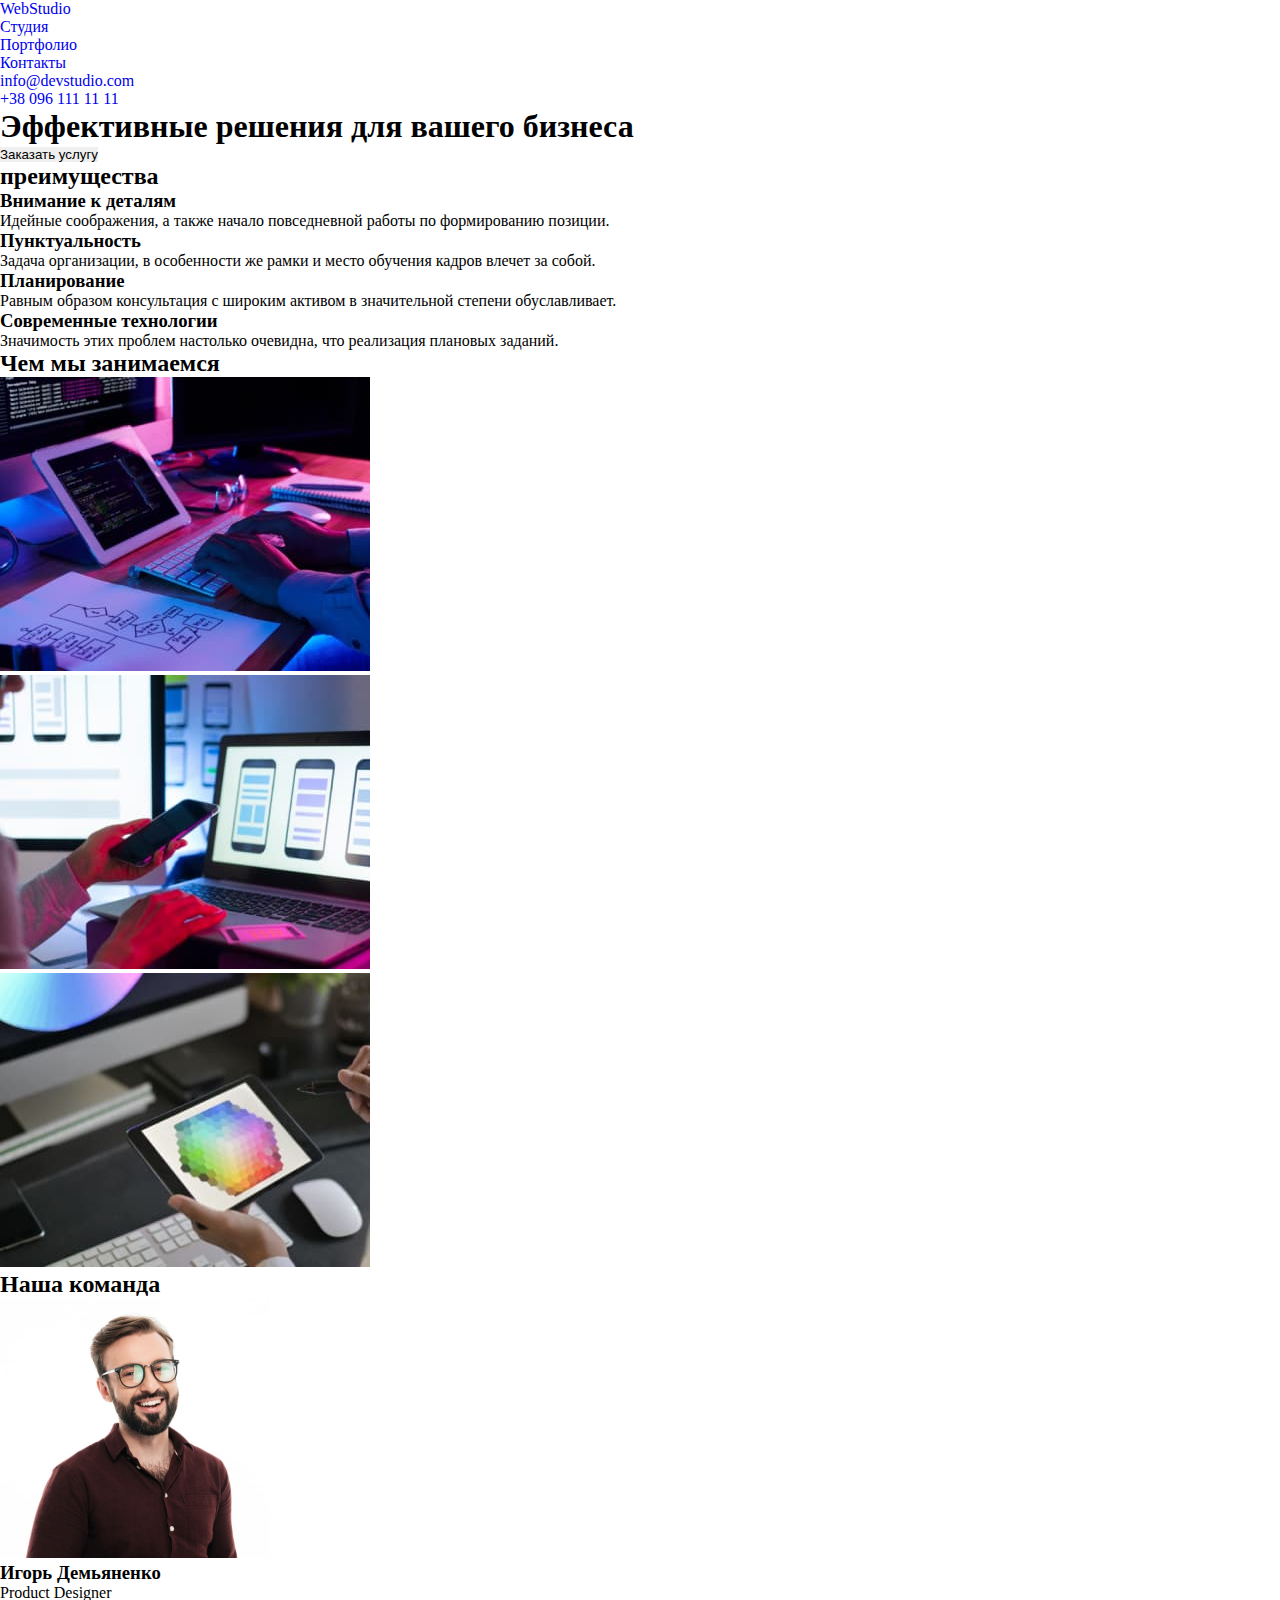
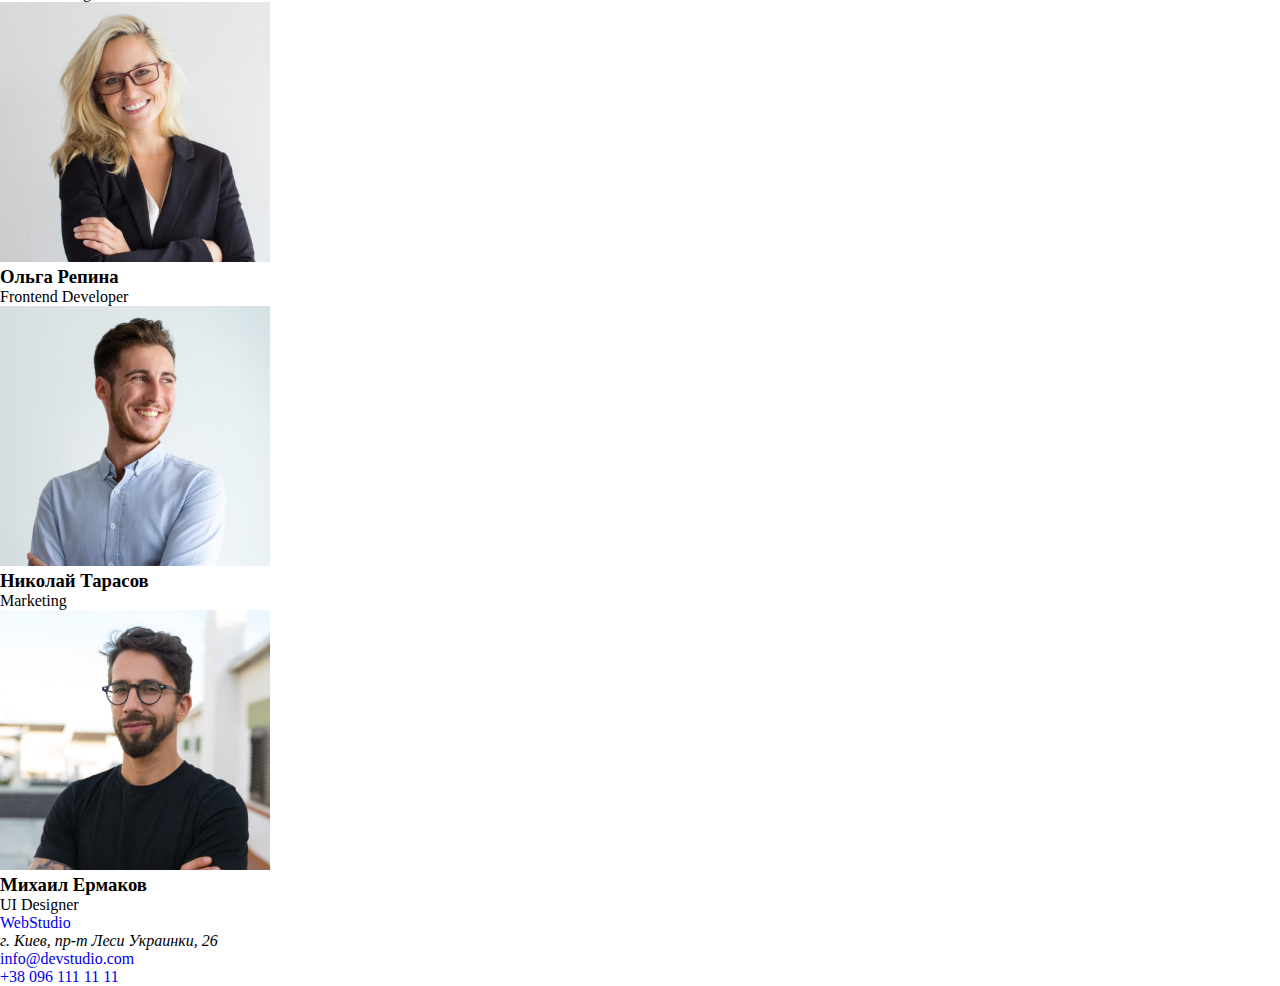
==== index.html @ 0d2b75cc "копирует предидущий репозиторий" ====
<!DOCTYPE html>
<html lang="ru">
<head>
    <meta charset="UTF-8">
    <meta http-equiv="X-UA-Compatible" content="IE=edge">
    <meta name="viewport" content="width=device-width, initial-scale=1.0">
    <title>Document</title>
    <link rel="stylesheet" href="./css/reset.css">
</head>
<body>
    <header>
        <a href="./index.html">Web<span>Studio</span> </a>
        <nav>
        <div class="container">
            <ul>
                <li><a href="./index.html" lang="en" >Студия</a></li>
                <li><a href="./portfolio.html">Портфолио</a></li>
                <li><a href="#">Контакты</a></li>
            </ul>
        </div>
    </nav>
        <ul>
            <li><a href="mailto:info@devstudio.com">info@devstudio.com</a></li>
            <li><a href="tel:+380961111111">+38 096 111 11 11</a></li>
        </ul>
    </header>
    <main>
        <section>
            <h1>Эффективные решения для вашего бизнеса</h1>
            <button type="button">Заказать услугу</button>
        </section>
        <section>
            <h2>преимущества</h2>
            <div class="container">
                <ul>
                    <li>
                        <h3>Внимание к деталям</h3>
                        <p>Идейные соображения, а также начало повседневной работы по формированию позиции.</p>
                    </li>
                    <li>
                        <h3>Пунктуальность</h3>
                        <p>Задача организации, в особенности же рамки и место обучения кадров влечет за собой.</p>
                    </li>
                    <li>
                        <h3>Планирование</h3>
                        <p>Равным образом консультация с широким активом в значительной степени обуславливает.</p>
                    </li>
                    <li>
                        <h3>Современные технологии</h3>
                        <p>Значимость этих проблем настолько очевидна, что реализация плановых заданий.</p>
                    </li>
                </ul>
            </div>
            
        </section>
        <section>
            <h2>Чем мы занимаемся</h2>
            <div class="container">
                <ul>
                    <li><img src="./images/img.jpg" alt="кодинг" width="370" height="294"></li>
                    <li><img src="./images/img1.jpg" alt="стилизация" width="370" height="294" ></li>
                    <li><img src="./images/img2.jpg" alt="адаптация" width="370" height="294" ></li>
                </ul>
            </div>
        </section>
        <section>
            <h2>Наша команда</h2>
            <div class="container">
                <ul>
                    <li>
                        <img src="./images/img3.jpg" alt="Игорь Демьяненко" width="270" height="260" >
                        <div>
                            <h3>Игорь Демьяненко</h3>
                            <p lang="en">Product Designer</p>
                        </div>
                    </li>
                    <li>
                        <img src="./images/img4.jpg" alt="Ольга Репина" width="270" height="260" >
                        <div>
                            <h3>Ольга Репина</h3>
                            <p lang="en">Frontend Developer</p>
                        </div>
                    </li>
                    <li>
                        <img src="./images/img5.jpg" alt="Николай Тарасов" width="270" height="260" >
                        <div>
                            <h3>Николай Тарасов</h3>
                            <p lang="en">Marketing</p>
                        </div>
                    </li>
                    <li>
                        <img src="./images/img6.jpg" alt="Михаил Ермаков" width="270" height="260" >
                        <div>
                            <h3>Михаил Ермаков</h3>
                            <p lang="en">UI Designer</p>
                        </div>
                    </li>
                </ul>
            </div>
        </section>
    </main>
    <footer>
        <div class="container">
            <a href="./index.html">Web<span>Studio</span> </a>
            <ul>
                <li><address>г. Киев, пр-т Леси Украинки, 26</address></li>
                <li><a href="mailto:info@devstudio.com">info@devstudio.com</a></li>
                <li><a href="tel:+380961111111">+38 096 111 11 11</a></li>
            </ul>
        </div>
    </footer>
</body>
</html>
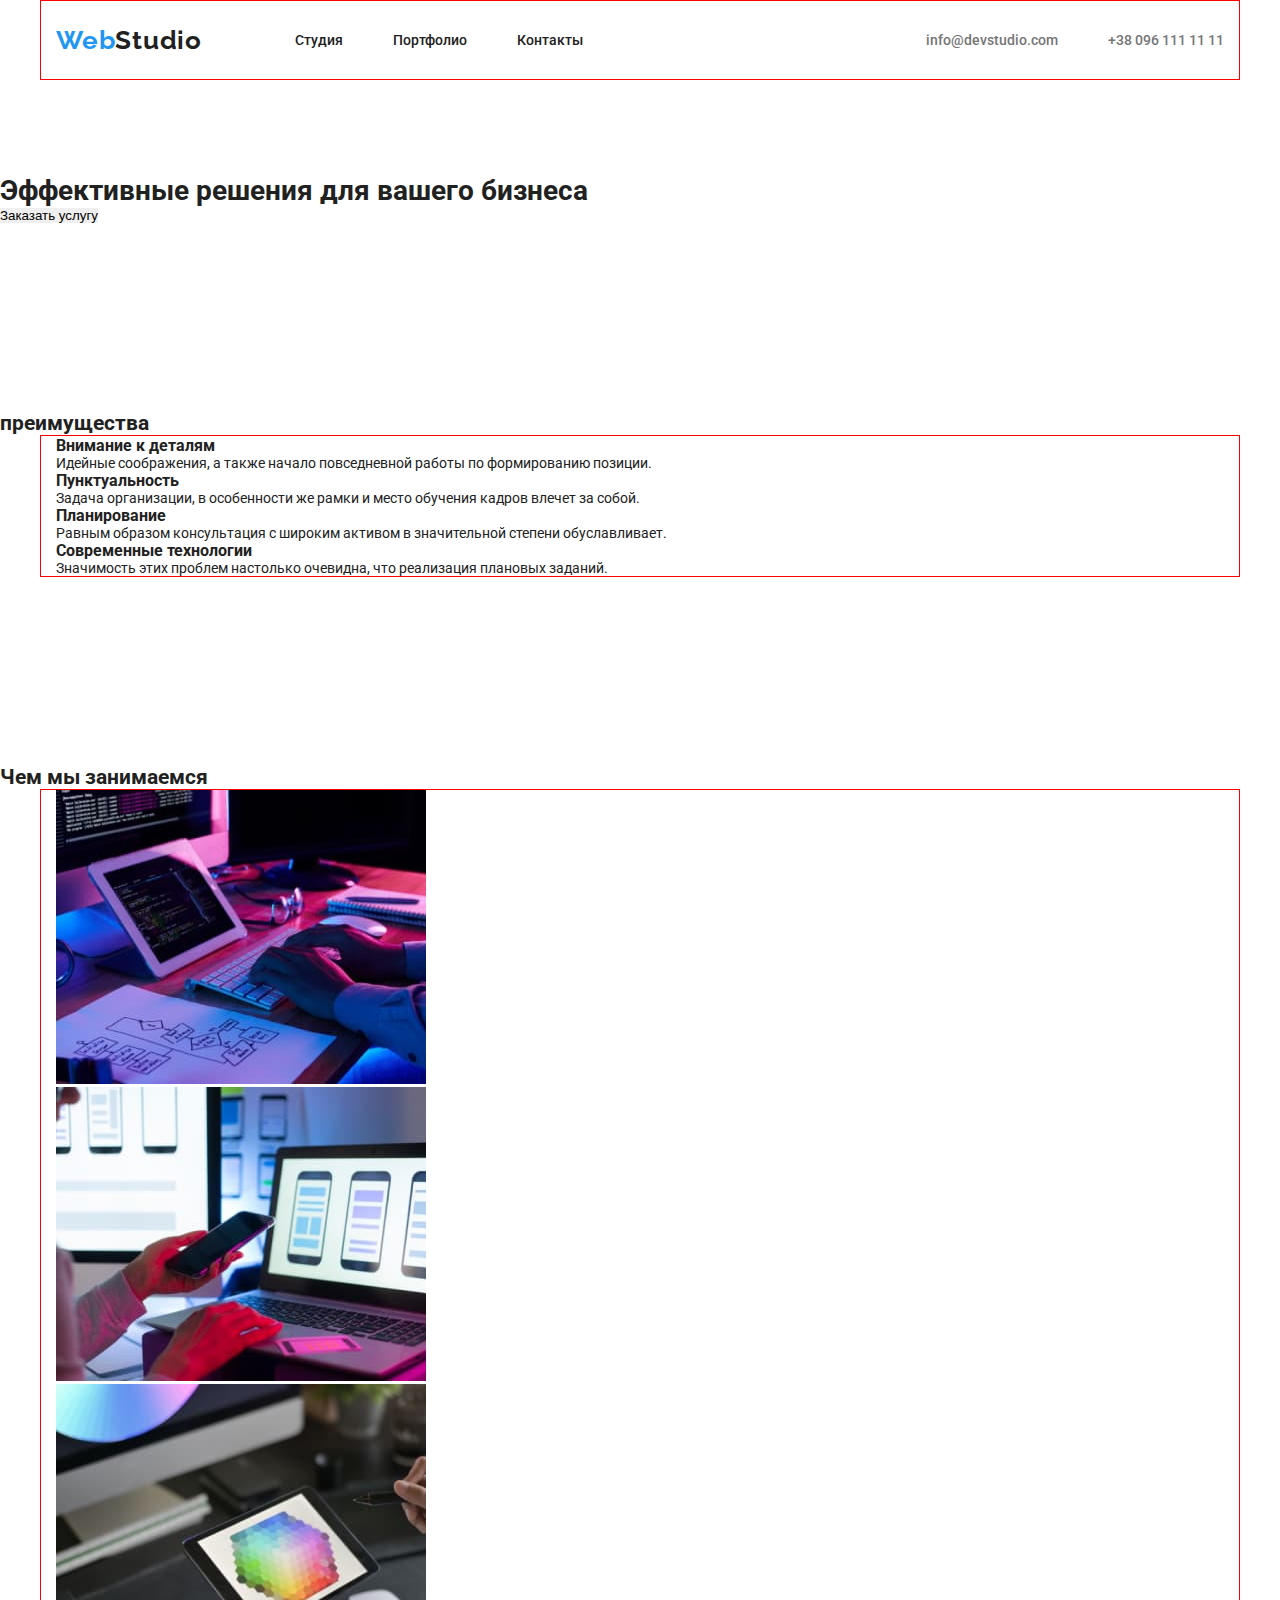
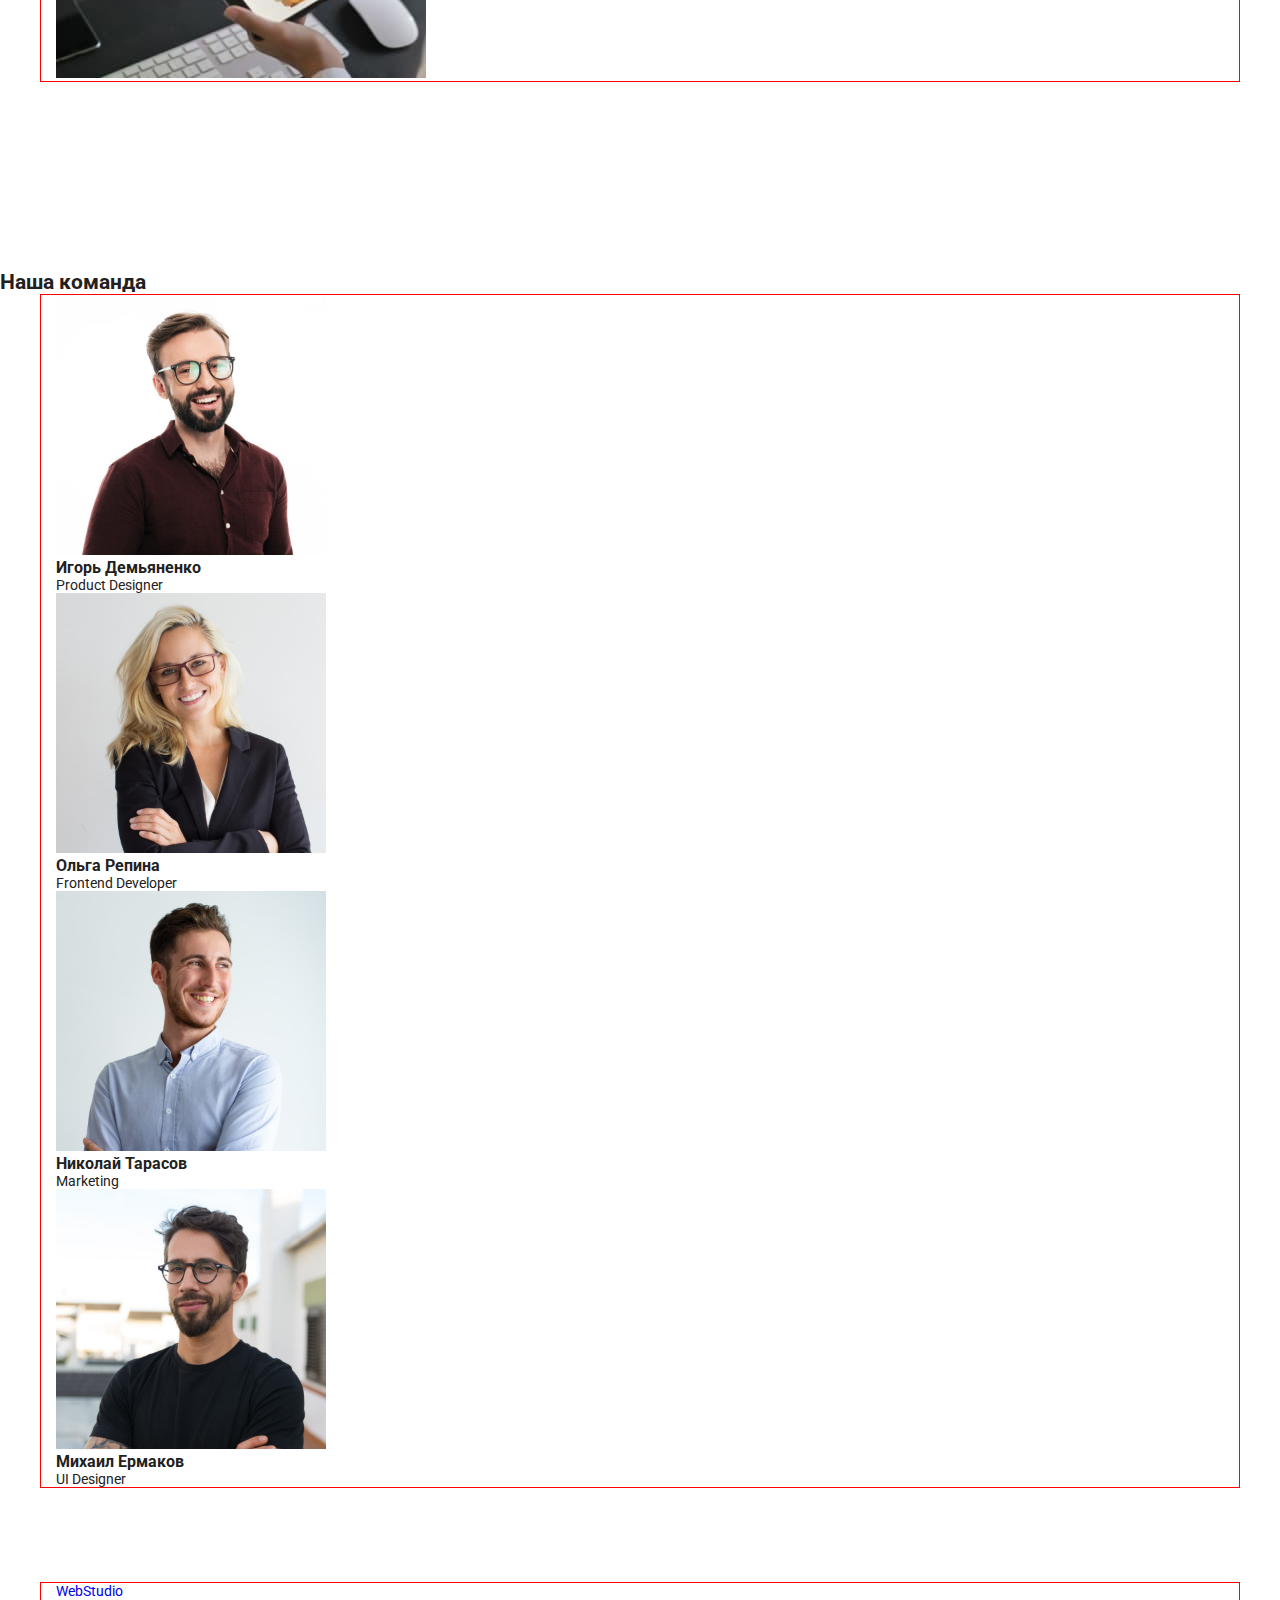
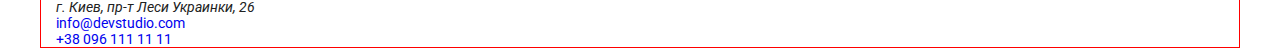
==== commit e1f8329e: "добавляет базовые стили body и работает со стилизацией header" ====
--- a/index.html
+++ b/index.html
@@ -5,31 +5,38 @@
     <meta http-equiv="X-UA-Compatible" content="IE=edge">
     <meta name="viewport" content="width=device-width, initial-scale=1.0">
     <title>Document</title>
+    <link rel="preconnect" href="https://fonts.googleapis.com">
+<link rel="preconnect" href="https://fonts.gstatic.com" crossorigin>
+<link href="https://fonts.googleapis.com/css2?family=Montserrat&family=Roboto:wght@400;500;700&display=swap" rel="stylesheet">
     <link rel="stylesheet" href="./css/reset.css">
+    <link rel="stylesheet" href="./css/style.css">
+    <link rel="preconnect" href="https://fonts.googleapis.com">
+<link rel="preconnect" href="https://fonts.gstatic.com" crossorigin>
+<link href="https://fonts.googleapis.com/css2?family=Montserrat&family=Raleway:wght@700&family=Roboto:wght@400;500;700&display=swap" rel="stylesheet">
 </head>
 <body>
-    <header>
-        <a href="./index.html">Web<span>Studio</span> </a>
-        <nav>
-        <div class="container">
-            <ul>
-                <li><a href="./index.html" lang="en" >Студия</a></li>
-                <li><a href="./portfolio.html">Портфолио</a></li>
-                <li><a href="#">Контакты</a></li>
+    <header class="header">
+        <div class="container header-container">
+            <nav class="page-nav">
+                <a href="./index.html" class="logo">Web<span>Studio</span> </a>
+                    <ul class="nav-links">
+                        <li class="nav-links-item"><a class="nav-links-link" href="./index.html" lang="en" >Студия</a></li>
+                        <li class="nav-links-item"><a class="nav-links-link" href="./portfolio.html">Портфолио</a></li>
+                        <li class="nav-links-item"><a class="nav-links-link" href="#">Контакты</a></li>
+                    </ul>
+            </nav>
+            <ul class="contacts">
+               <li class="contacts-item"><a class="contacts-link" href="mailto:info@devstudio.com">info@devstudio.com</a></li>
+                <li class="contacts-item"><a class="contacts-link" href="tel:+380961111111">+38 096 111 11 11</a></li>
             </ul>
         </div>
-    </nav>
-        <ul>
-            <li><a href="mailto:info@devstudio.com">info@devstudio.com</a></li>
-            <li><a href="tel:+380961111111">+38 096 111 11 11</a></li>
-        </ul>
     </header>
     <main>
-        <section>
+        <section class="section">
             <h1>Эффективные решения для вашего бизнеса</h1>
             <button type="button">Заказать услугу</button>
         </section>
-        <section>
+        <section class="section">
             <h2>преимущества</h2>
             <div class="container">
                 <ul>
@@ -53,7 +60,7 @@
             </div>
             
         </section>
-        <section>
+        <section class="section">
             <h2>Чем мы занимаемся</h2>
             <div class="container">
                 <ul>
@@ -63,7 +70,7 @@
                 </ul>
             </div>
         </section>
-        <section>
+        <section class="section">
             <h2>Наша команда</h2>
             <div class="container">
                 <ul>
--- a/css/style.css
+++ b/css/style.css
@@ -0,0 +1,67 @@
+:root {
+--primary-color: #212121;
+--secondary-color: #757575;
+--white-color: #fff;
+}
+body  {
+    font-size: 14px;
+    font-weight: 400;
+    font-style: normal;
+    font-family: 'Roboto', sans-serif;
+    color: var(--primary-color);
+}
+.section {
+    padding: 94px 0;
+}
+.container {
+    width: 1200px;
+    margin: 0 auto;
+    border: 1px solid red;
+    padding: 0 15px;
+}
+.page-nav,
+.contacts,
+.nav-links,
+.header-container {
+    display: flex;
+}
+.header-container {
+    justify-content: space-between;
+}
+.logo {
+font-family: 'Raleway', sans-serif;
+font-weight: bold;
+font-size: 26px;
+line-height: calc(31 / 26);
+letter-spacing: 0.03em;
+color: #2196F3;
+margin-right: 93px;
+}
+.logo span {
+    color: var(--primary-color);
+}
+.nav-links-item + .nav-links-item {
+    margin-left: 50px;
+}
+.contacts-item:not(:last-child) {
+    margin-right: 50px;
+}
+.nav-links-link,
+.contacts-link {
+    padding: 31px 0;
+    display: block;
+    color: var(--primary-color);
+    font-weight: 500;
+}
+.contacts-link {
+    color: var(--secondary-color);
+}
+.page-nav {
+    align-items: center;
+}
+.nav-links-link:hover,
+.contacts-link:hover,
+.nav-links-link:focus,
+.contacts-link:focus {
+    color: #2196F3;
+}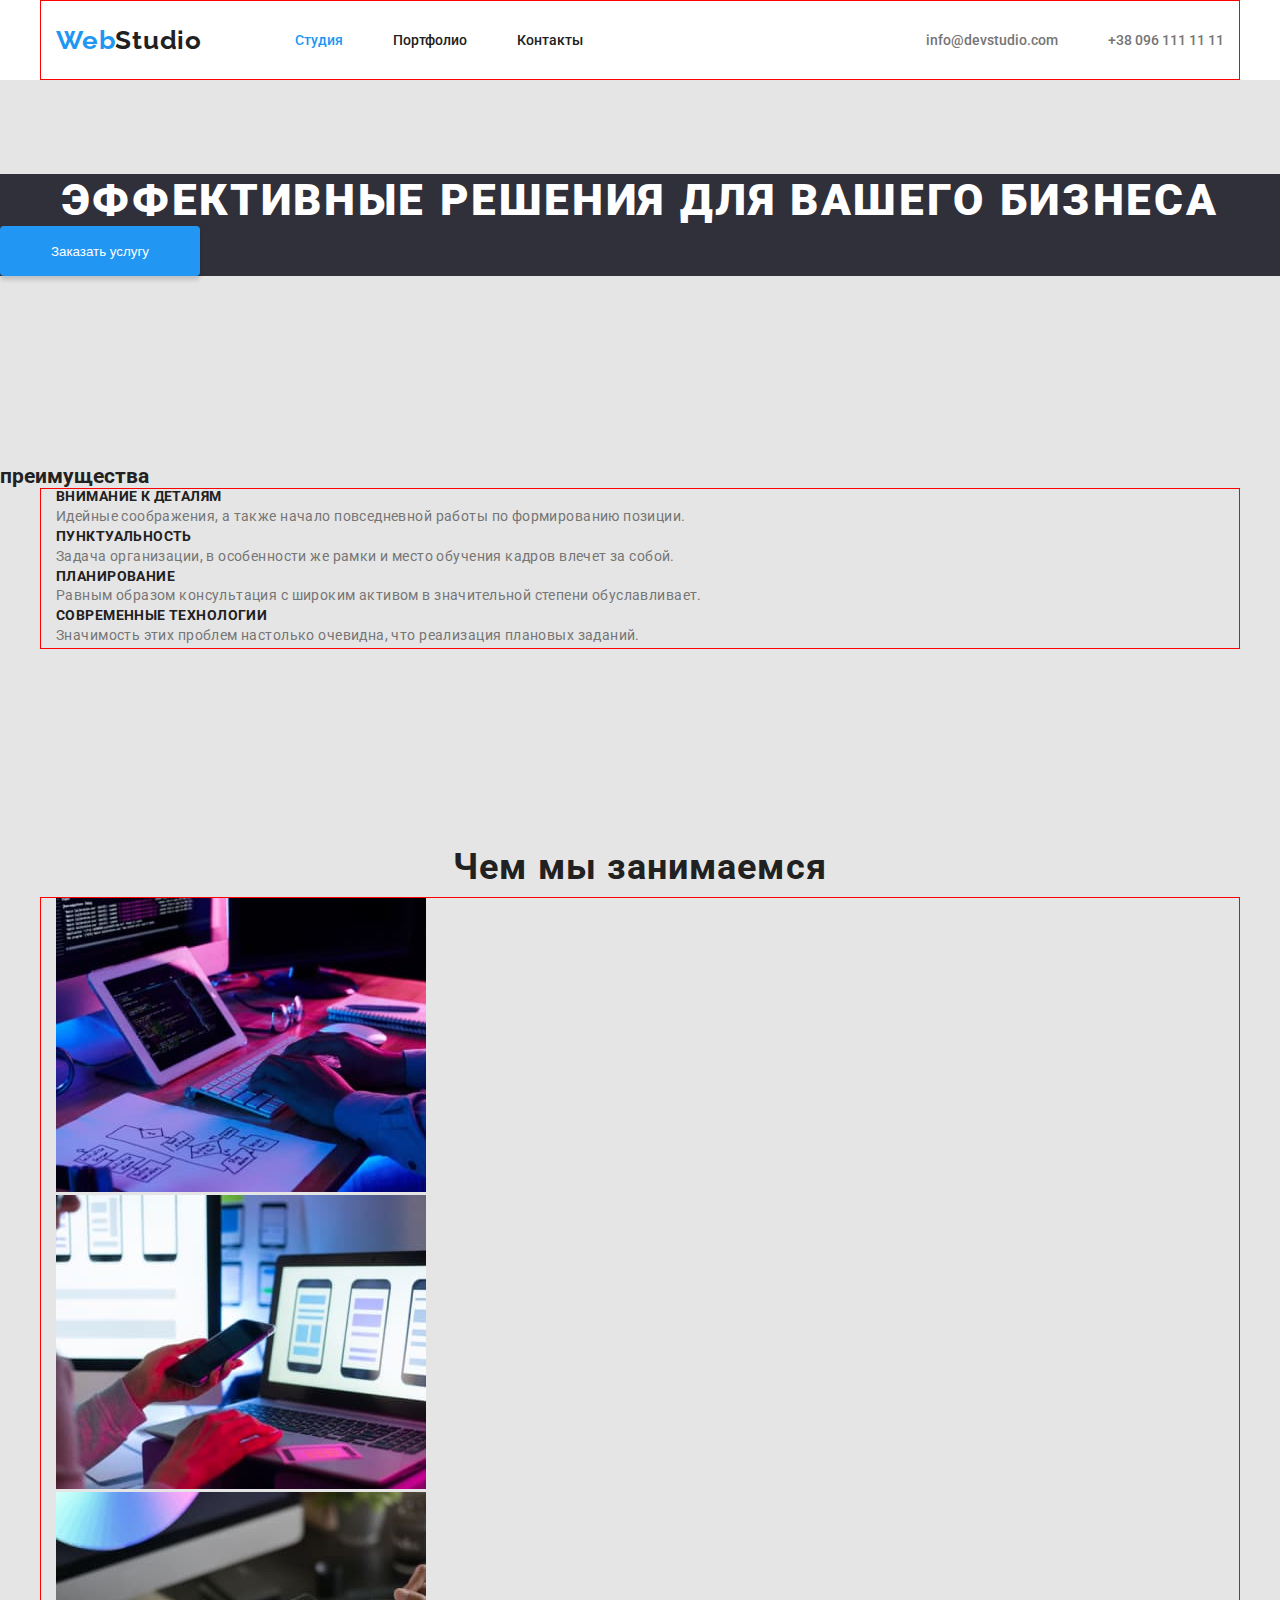
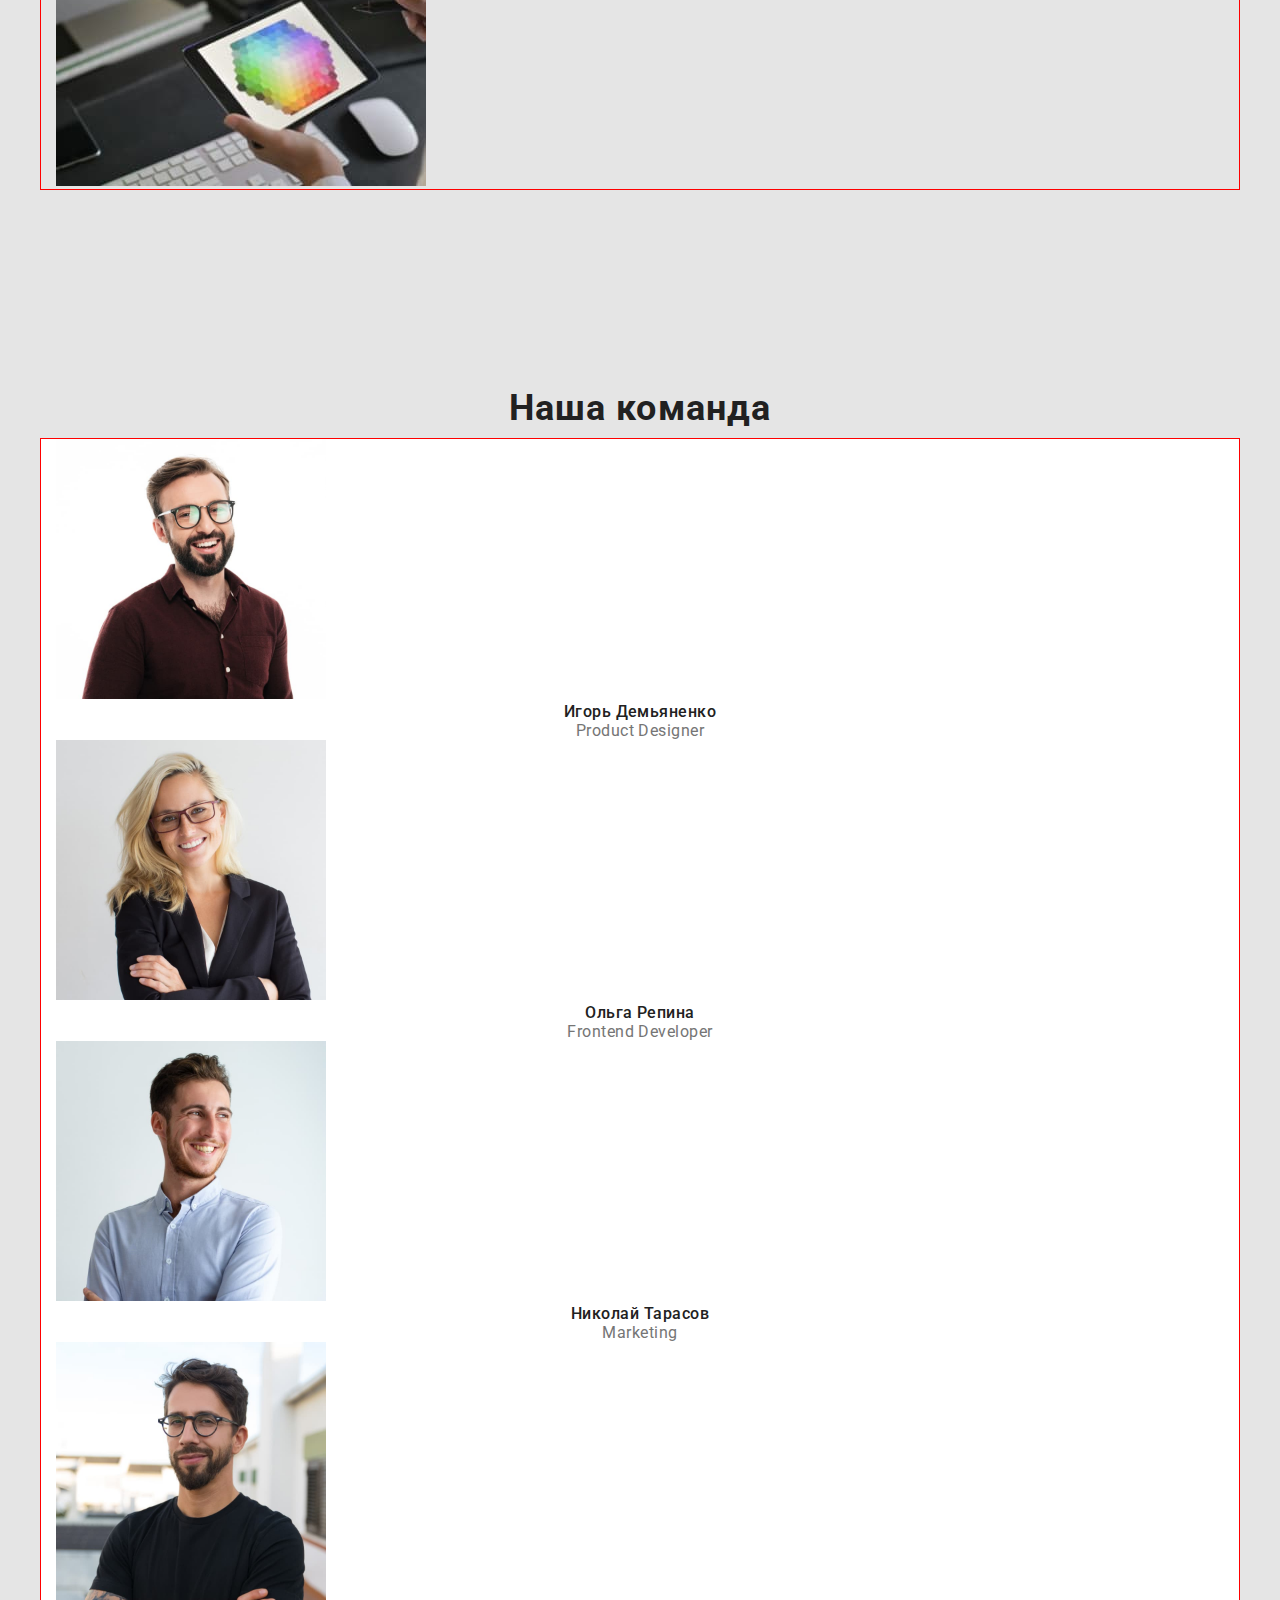
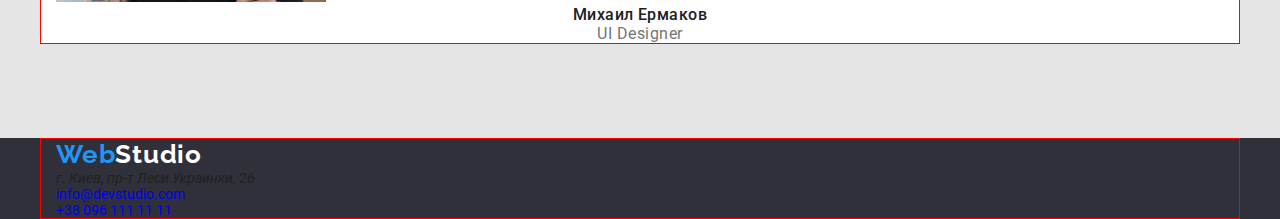
==== commit 300e6aa6: "продолжает работу со стилями" ====
--- a/index.html
+++ b/index.html
@@ -6,21 +6,19 @@
     <meta name="viewport" content="width=device-width, initial-scale=1.0">
     <title>Document</title>
     <link rel="preconnect" href="https://fonts.googleapis.com">
-<link rel="preconnect" href="https://fonts.gstatic.com" crossorigin>
-<link href="https://fonts.googleapis.com/css2?family=Montserrat&family=Roboto:wght@400;500;700&display=swap" rel="stylesheet">
+    <link rel="preconnect" href="https://fonts.googleapis.com">
+    <link rel="preconnect" href="https://fonts.gstatic.com" crossorigin>
+    <link href="https://fonts.googleapis.com/css2?family=Raleway:wght@700&family=Roboto:wght@400;500;700&display=swap" rel="stylesheet">
     <link rel="stylesheet" href="./css/reset.css">
     <link rel="stylesheet" href="./css/style.css">
-    <link rel="preconnect" href="https://fonts.googleapis.com">
-<link rel="preconnect" href="https://fonts.gstatic.com" crossorigin>
-<link href="https://fonts.googleapis.com/css2?family=Montserrat&family=Raleway:wght@700&family=Roboto:wght@400;500;700&display=swap" rel="stylesheet">
 </head>
 <body>
     <header class="header">
         <div class="container header-container">
-            <nav class="page-nav">
+            <nav class="site-nav">
                 <a href="./index.html" class="logo">Web<span>Studio</span> </a>
                     <ul class="nav-links">
-                        <li class="nav-links-item"><a class="nav-links-link" href="./index.html" lang="en" >Студия</a></li>
+                        <li class="nav-links-item"><a class="nav-links-link current" href="./index.html" >Студия</a></li>
                         <li class="nav-links-item"><a class="nav-links-link" href="./portfolio.html">Портфолио</a></li>
                         <li class="nav-links-item"><a class="nav-links-link" href="#">Контакты</a></li>
                     </ul>
@@ -33,35 +31,37 @@
     </header>
     <main>
         <section class="section">
-            <h1>Эффективные решения для вашего бизнеса</h1>
-            <button type="button">Заказать услугу</button>
+            <div class="hero">
+                <h1>Эффективные решения для вашего бизнеса</h1>
+                <button type="button" class="primary">Заказать услугу</button>
+            </div>
         </section>
         <section class="section">
             <h2>преимущества</h2>
             <div class="container">
                 <ul>
                     <li>
-                        <h3>Внимание к деталям</h3>
-                        <p>Идейные соображения, а также начало повседневной работы по формированию позиции.</p>
+                        <h3 class="list-of-benefits">Внимание к деталям</h3>
+                        <p class="list-of-benefits-description">Идейные соображения, а также начало повседневной работы по формированию позиции.</p>
                     </li>
                     <li>
-                        <h3>Пунктуальность</h3>
-                        <p>Задача организации, в особенности же рамки и место обучения кадров влечет за собой.</p>
+                        <h3 class="list-of-benefits">Пунктуальность</h3>
+                        <p class="list-of-benefits-description">Задача организации, в особенности же рамки и место обучения кадров влечет за собой.</p>
                     </li>
                     <li>
-                        <h3>Планирование</h3>
-                        <p>Равным образом консультация с широким активом в значительной степени обуславливает.</p>
+                        <h3 class="list-of-benefits">Планирование</h3>
+                        <p class="list-of-benefits-description">Равным образом консультация с широким активом в значительной степени обуславливает.</p>
                     </li>
                     <li>
-                        <h3>Современные технологии</h3>
-                        <p>Значимость этих проблем настолько очевидна, что реализация плановых заданий.</p>
+                        <h3 class="list-of-benefits">Современные технологии</h3>
+                        <p class="list-of-benefits-description">Значимость этих проблем настолько очевидна, что реализация плановых заданий.</p>
                     </li>
                 </ul>
             </div>
             
         </section>
         <section class="section">
-            <h2>Чем мы занимаемся</h2>
+            <h2 class="visible-title">Чем мы занимаемся</h2>
             <div class="container">
                 <ul>
                     <li><img src="./images/img.jpg" alt="кодинг" width="370" height="294"></li>
@@ -71,44 +71,44 @@
             </div>
         </section>
         <section class="section">
-            <h2>Наша команда</h2>
-            <div class="container">
+            <h2 class="visible-title">Наша команда</h2>
+            <div class="container team">
                 <ul>
                     <li>
                         <img src="./images/img3.jpg" alt="Игорь Демьяненко" width="270" height="260" >
                         <div>
-                            <h3>Игорь Демьяненко</h3>
-                            <p lang="en">Product Designer</p>
+                            <h3 class="employee-names">Игорь Демьяненко</h3>
+                            <p lang="en" class="position-of-employees">Product Designer</p>
                         </div>
                     </li>
                     <li>
                         <img src="./images/img4.jpg" alt="Ольга Репина" width="270" height="260" >
                         <div>
-                            <h3>Ольга Репина</h3>
-                            <p lang="en">Frontend Developer</p>
+                            <h3 class="employee-names">Ольга Репина</h3>
+                            <p lang="en" class="position-of-employees">Frontend Developer</p>
                         </div>
                     </li>
                     <li>
                         <img src="./images/img5.jpg" alt="Николай Тарасов" width="270" height="260" >
                         <div>
-                            <h3>Николай Тарасов</h3>
-                            <p lang="en">Marketing</p>
+                            <h3 class="employee-names">Николай Тарасов</h3>
+                            <p lang="en" class="position-of-employees">Marketing</p>
                         </div>
                     </li>
                     <li>
                         <img src="./images/img6.jpg" alt="Михаил Ермаков" width="270" height="260" >
                         <div>
-                            <h3>Михаил Ермаков</h3>
-                            <p lang="en">UI Designer</p>
+                            <h3 class="employee-names">Михаил Ермаков</h3>
+                            <p lang="en" class="position-of-employees">UI Designer</p>
                         </div>
                     </li>
                 </ul>
             </div>
         </section>
     </main>
-    <footer>
+    <footer class="footer">
         <div class="container">
-            <a href="./index.html">Web<span>Studio</span> </a>
+            <a href="./index.html" class="logo-footer">Web<span class="logo-studio-footer">Studio</span> </a>
             <ul>
                 <li><address>г. Киев, пр-т Леси Украинки, 26</address></li>
                 <li><a href="mailto:info@devstudio.com">info@devstudio.com</a></li>
--- a/css/style.css
+++ b/css/style.css
@@ -1,40 +1,60 @@
+/* variables */
 :root {
---primary-color: #212121;
---secondary-color: #757575;
---white-color: #fff;
+    --primary-font-family: 'Roboto', sans-serif;
+    --secondary-font-family: 'Raleway', sans-serif;
+    --primary-color: #212121;
+    --secondary-color: #757575;
+    --white-color: #fff;
+    --accent-color: #2196f3;
+    --background-body-color: #E5E5E5;
+    --background-secondary-color: #2F303A;
+    --nav-button-color: #F5F4FA;
 }
+/* basic settings */
 body  {
     font-size: 14px;
     font-weight: 400;
     font-style: normal;
-    font-family: 'Roboto', sans-serif;
+    font-family:var(--primary-font-family);
     color: var(--primary-color);
+    background-color: var(--background-body-color);
 }
 .section {
     padding: 94px 0;
 }
+h1, h2, h3, h4, h5, h6 {
+    font-family: var(--primary-font-family)
+}
+/* header */
+.header {
+    background-color: var(--white-color);
+}
+
 .container {
     width: 1200px;
     margin: 0 auto;
     border: 1px solid red;
     padding: 0 15px;
 }
-.page-nav,
+.site-nav,
 .contacts,
 .nav-links,
 .header-container {
     display: flex;
 }
+.site-nav .nav-links-link.current {
+color: var(--accent-color);
+}
 .header-container {
     justify-content: space-between;
 }
 .logo {
-font-family: 'Raleway', sans-serif;
+font-family:var(--secondary-font-family);
 font-weight: bold;
 font-size: 26px;
 line-height: calc(31 / 26);
 letter-spacing: 0.03em;
-color: #2196F3;
+color: var(--accent-color);
 margin-right: 93px;
 }
 .logo span {
@@ -56,12 +76,102 @@
 .contacts-link {
     color: var(--secondary-color);
 }
-.page-nav {
+.site-nav {
     align-items: center;
 }
 .nav-links-link:hover,
 .contacts-link:hover,
 .nav-links-link:focus,
 .contacts-link:focus {
-    color: #2196F3;
+    color: var(--accent-color);
+}
+h1 {
+    font-weight: 900;
+    font-size: 44px;
+    line-height: 1,44;
+    text-align: center;
+    letter-spacing: 0.06em;
+    text-transform: uppercase;
+    color: var(--white-color);
+}
+.list-of-benefits {
+    font-weight: 700;
+    font-size: 14px;
+    line-height: 1.14;
+    letter-spacing: 0.03em;
+    text-transform: uppercase;
+
+}
+.list-of-benefits-description {
+    font-family: Roboto;
+    font-weight: 400;
+    font-size: 14px;
+    line-height: 1.7;
+    letter-spacing: 0.03em;
+    color: var(--secondary-color);
+}
+.hero {
+    background-color: var(--background-secondary-color);
+}
+.team {
+    background-color: var(--white-color)
+}
+.visible-title {
+    font-weight: 700;
+    font-size: 36px;
+    line-height: 1.67;
+    text-align: center;
+    letter-spacing: 0.03em;
+}
+.employee-names {
+    font-weight: 500;
+    font-size: 16px;
+    line-height: 1.19;
+    text-align: center;
+    letter-spacing: 0.03em;
+
+}
+.position-of-employees {
+    font-weight: 400;
+    font-size: 16px;
+    line-height: 1.19;
+    text-align: center;
+    letter-spacing: 0.03em;
+    color: var(--secondary-color);
+}
+.footer {
+    background-color: var(--background-secondary-color);
+}
+.logo-footer {
+    font-family: var(--secondary-font-family);
+    font-weight: 700;
+    font-size: 26px;
+    line-height: 1.19;
+    letter-spacing: 0.03em;
+    color: var(--accent-color);
+}
+.logo-studio-footer {
+    color: var(--white-color);
+}
+/* button */
+.button {
+color: var(--primary-color);
+background-color: var(--nav-button-color);
+}
+.button:hover,
+.button:focus {
+    color: var(--white-color);
+    background-color: var(--accent-color);
+}
+.primary {
+    box-shadow: 0px 4px 4px rgba(0, 0, 0, 0.15);
+    border-radius: 4px;
+    width: 200px;
+    height: 50px;
+    color: var(--white-color);
+    background-color: var(--accent-color);
+}
+.primary:hover,
+.primary:focus {
+    background-color: #188CE8;
 }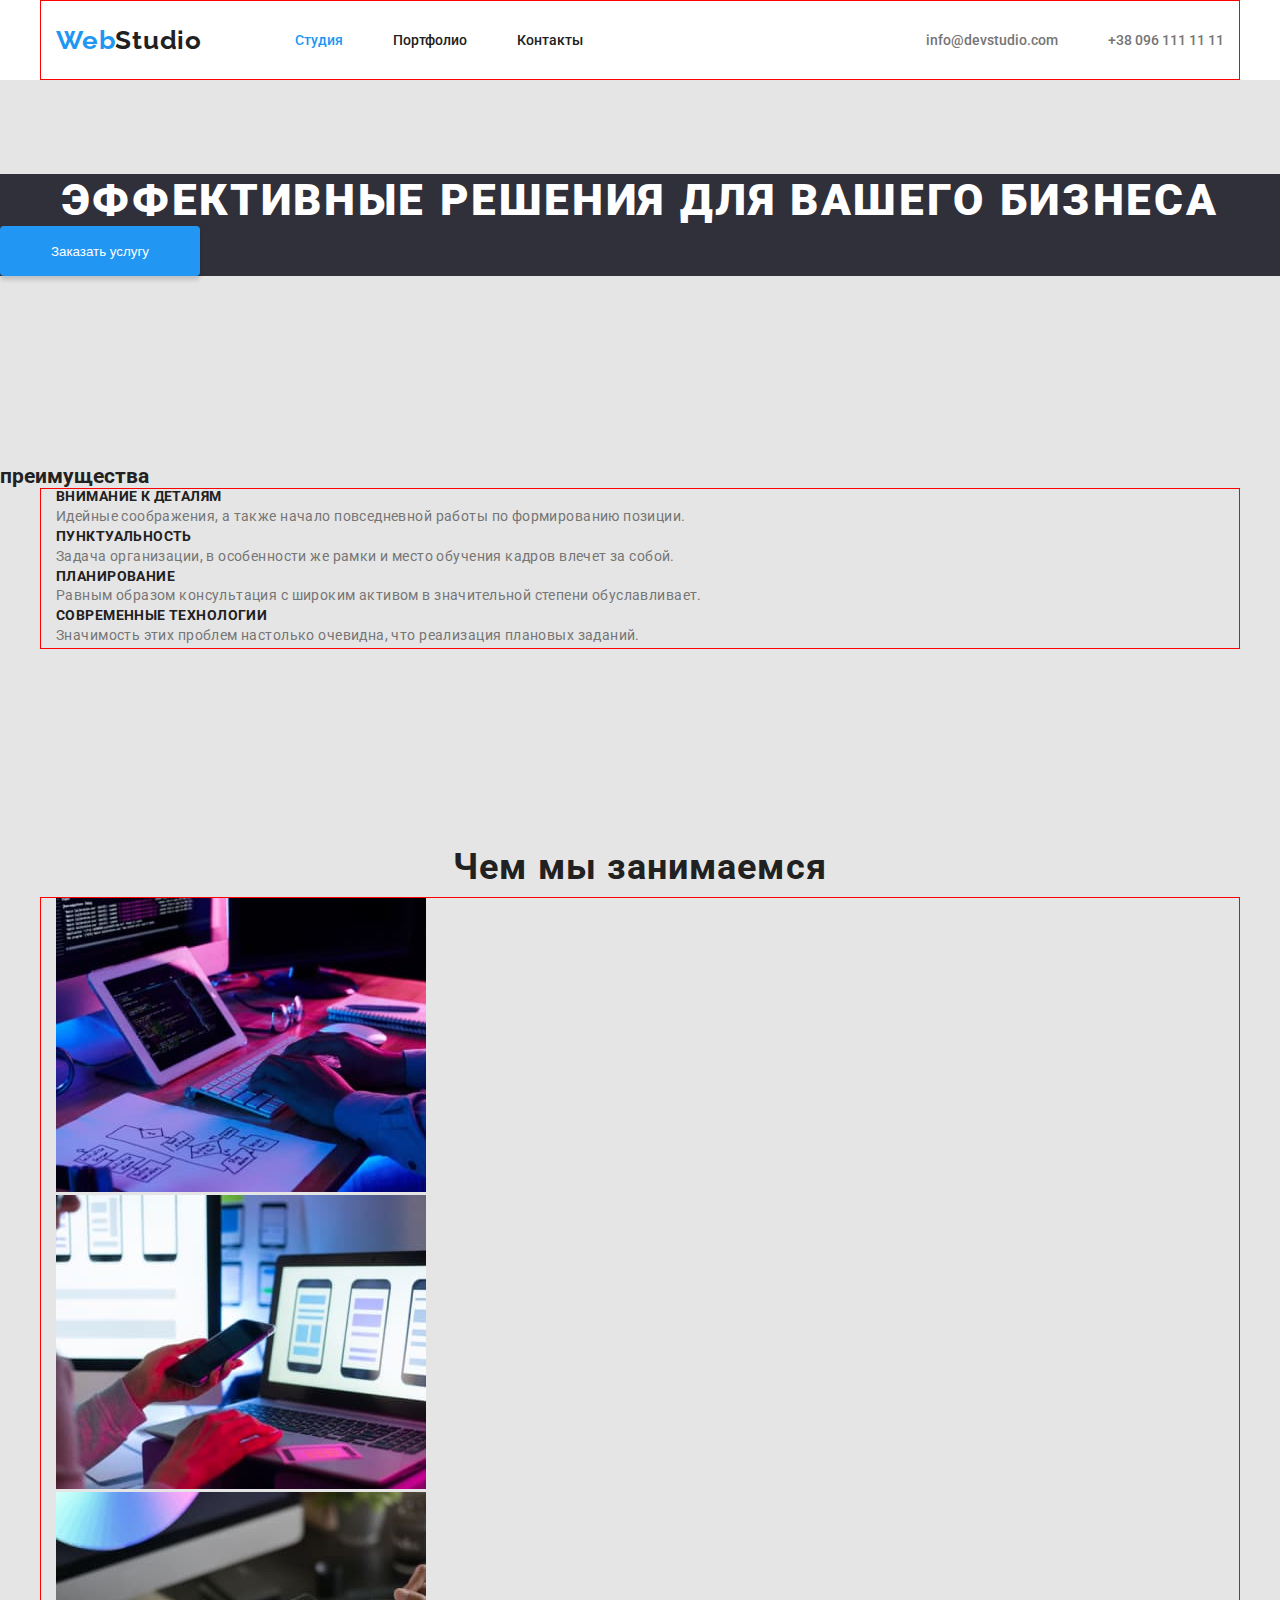
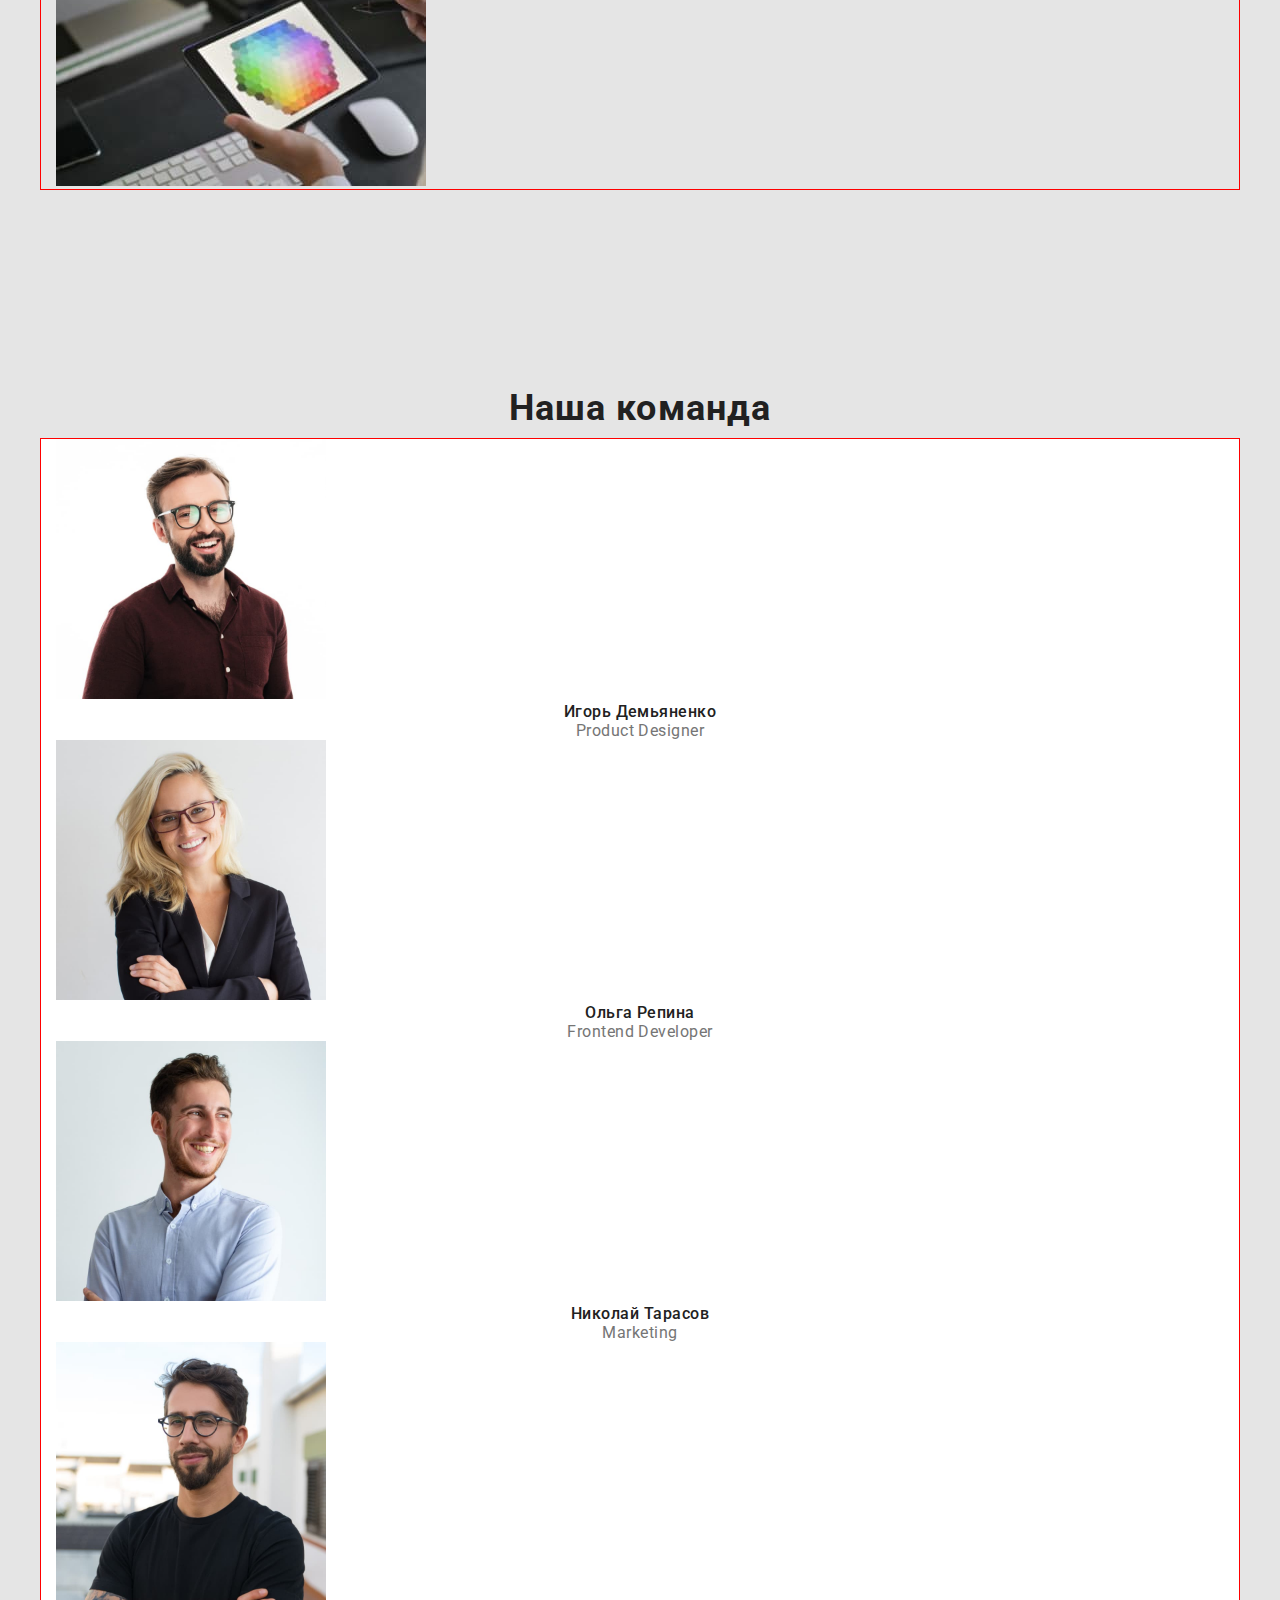
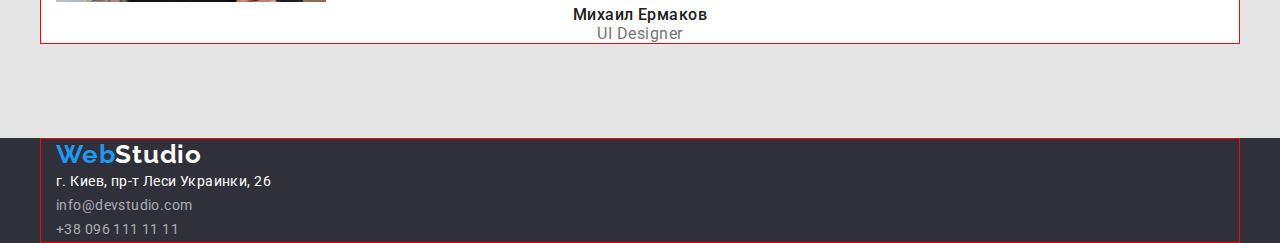
==== commit c182d3b9: "доделывет стили для футер" ====
--- a/index.html
+++ b/index.html
@@ -110,9 +110,9 @@
         <div class="container">
             <a href="./index.html" class="logo-footer">Web<span class="logo-studio-footer">Studio</span> </a>
             <ul>
-                <li><address>г. Киев, пр-т Леси Украинки, 26</address></li>
-                <li><a href="mailto:info@devstudio.com">info@devstudio.com</a></li>
-                <li><a href="tel:+380961111111">+38 096 111 11 11</a></li>
+                <li><address class="address">г. Киев, пр-т Леси Украинки, 26</address></li>
+                <li><a class="contacts-footer" href="mailto:info@devstudio.com">info@devstudio.com</a></li>
+                <li><a class="contacts-footer" href="tel:+380961111111">+38 096 111 11 11</a></li>
             </ul>
         </div>
     </footer>
--- a/css/style.css
+++ b/css/style.css
@@ -153,6 +153,21 @@
 .logo-studio-footer {
     color: var(--white-color);
 }
+.address {
+    font-weight: 400;
+    font-style: normal;
+    font-size: 14px;
+    line-height: 1.7;
+    letter-spacing: 0.03em;
+    color: var(--white-color);
+}
+.contacts-footer {
+    font-weight: 400;
+    font-size: 14px;
+    line-height: 1.7;
+    letter-spacing: 0.03em;
+    color: rgba(255, 255, 255, 0.6);
+}
 /* button */
 .button {
 color: var(--primary-color);
